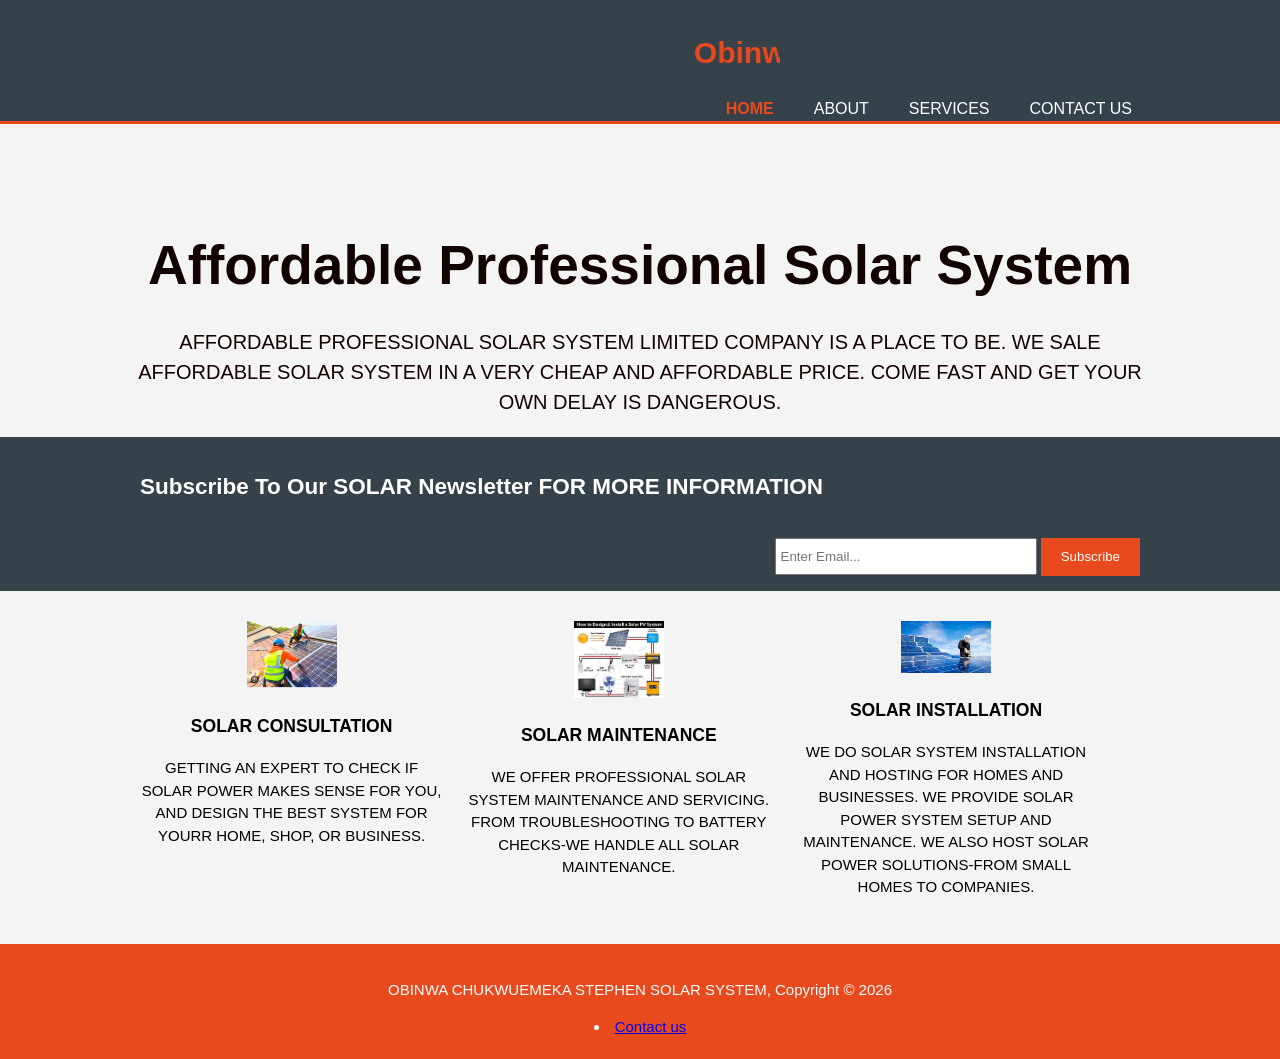
==== index.html @ 6ebd007e "Add files via upload" ====
<!DOCTYPE html>
<html>
  <head>
    <meta charset="utf-8">
    <meta name="description" content="Affordable And Professional Solar System">
	  <meta name="keywords" content="Solar System, Affordable Solar System, Professional Solar System">
  	<meta name="author" content="Brad Traversy">
    <title>Obinwa Chukwuemeka Stephen Solar System | Welcome</title>
    <link rel="stylesheet" href="/style.css">
    <link rel="icon" href="istockphoto-1405880267-612x612.jpg">
  </head>
  <body>
    <header>
      <div class="container">
        <div id="branding">
          <h1><span class="highlight"><marquee>Obinwa Chukwuemeka Stephen</span> Solar System</marquee></h1>
        </div>
        <nav>
          <ul>
            <li class="current"><a href="index.html">Home</a></li>
            <li><a href="about.html">About</a></li>
            <li><a href="services.html">Services</a></li><li><a href="contact.html">Contact us</a></li>
          </ul>
        </nav>
      </div>
    </header>

    <section id="showcase">
      <div class="container"><!DOCTYPE html>
      <html lang="en">
      <head>
          <meta charset="UTF-8">
          <title>Page title</title>
      </head>
      <body>
        <h1>Affordable Professional Solar System</h1>
        <p>AFFORDABLE PROFESSIONAL SOLAR SYSTEM LIMITED COMPANY IS A PLACE TO BE. WE SALE AFFORDABLE SOLAR SYSTEM IN A VERY CHEAP AND AFFORDABLE PRICE. COME FAST AND GET YOUR OWN DELAY IS DANGEROUS.</p>  
      </body>
      </html>
      </div>
    </section>

    <section id="newsletter">
      <div class="container">
        <h1>Subscribe To Our SOLAR Newsletter FOR MORE INFORMATION</h1>
        <form>
          <input type="email" placeholder="Enter Email..." required>
          <button type="submit" class="button_1">Subscribe</button>
        </form>
      </div>
    </section>

    <section id="boxes">
      <div class="container">
        <div class="box">
          <img src="Screenshot_20260521-155431_1.png">
          <h3>SOLAR CONSULTATION
          </h3>
          <p>GETTING AN EXPERT TO CHECK IF SOLAR POWER MAKES SENSE FOR YOU, AND DESIGN THE BEST SYSTEM FOR YOURR HOME, SHOP, OR BUSINESS.</p>
        </div>
        <div class="box">
          <img src="th.jpg">
          <h3>SOLAR MAINTENANCE</h3>
          <p>WE OFFER PROFESSIONAL SOLAR SYSTEM  MAINTENANCE AND SERVICING. FROM TROUBLESHOOTING TO BATTERY CHECKS-WE HANDLE ALL SOLAR MAINTENANCE.</p>
        </div>
        <div class="box">
          <img src="solar-panel-installation.jpg">
          <h3>SOLAR INSTALLATION</h3>
          <p>WE DO SOLAR SYSTEM INSTALLATION AND HOSTING FOR HOMES AND BUSINESSES. WE PROVIDE SOLAR POWER SYSTEM SETUP AND MAINTENANCE. WE ALSO HOST SOLAR POWER SOLUTIONS-FROM SMALL HOMES TO COMPANIES.</p>
        </div>
      </div>
    </section>

    <footer>
      <p>OBINWA CHUKWUEMEKA STEPHEN SOLAR SYSTEM, Copyright &copy; 2026</p><li><a href="contact.html">Contact us</a></li>
    </footer>
  </body>
</html>
---- style.css ----
body{
  font: 15px/1.5 Arial, Helvetica,sans-serif;
  padding:0;
  margin:0;
  background-color:#f4f4f4;
}

/* Global */
.container{
  width:80%;
  margin:auto;
  overflow:hidden;
}

ul{
  margin:0;
  padding:0;
}

.button_1{
  height:38px;
  background:#e8491d;
  border:0;
  padding-left: 20px;
  padding-right:20px;
  color:#ffffff;
}

.dark{
  padding:15px;
  background:#35424a;
  color:#ffffff;
  margin-top:10px;
  margin-bottom:10px;
}

/* Header **/
header{
  background:#35424a;
  color:#ffffff;
  padding-top:30px;
  min-height:70px;
  border-bottom:#e8491d 3px solid;
}

header a{
  color:#ffffff;
  text-decoration:none;
  text-transform: uppercase;
  font-size:16px;
}

header li{
  float:left;
  display:inline;
  padding: 0 20px 0 20px;
}

header #branding{
  float:left;
}

header #branding h1{
  margin:0;
}

header nav{
  float:right;
  margin-top:10px;
}

header .highlight, header .current a{
  color:#e8491d;
  font-weight:bold;
}

header a:hover{
  color:#170404;
  font-weight:bold;
}

/* Showcase */
#showcase{
  min-height:200px;
  background:url('../img/showcase.jpg') no-repeat;
  background-position: center;
  background-size: cover;
  text-align:center;
  color:#130202;
}

#showcase h1{
  margin-top:100px;
  font-size:55px;
  margin-bottom:10px;
}

#showcase p{
  font-size:20px;
}

/* Newsletter */
#newsletter{
  padding:15px;
  color:#ffffff;
  background:#35424a
}

#newsletter h1{
  float:left;
}

#newsletter form {
  float:right;
  margin-top:15px;
}

#newsletter input[type="email"]{
  padding:4px;
  height:25px;
  width:250px;
}

/* Boxes */
#boxes{
  margin-top:20px;
}

#boxes .box{
  float:left;
  text-align: center;
  width:30%;
  padding:10px;
}

#boxes .box img{
  width:90px;
}

/* Sidebar */
aside#sidebar{
  float:right;
  width:30%;
  margin-top:10px;
}

aside#sidebar .quote input, aside#sidebar .quote textarea{
  width:90%;
  padding:5px;
}

/* Main-col */
article#main-col{
  float:left;
  width:65%;
}

/* Services */
ul#services li{
  list-style: none;
  padding:20px;
  border: #cccccc solid 1px;
  margin-bottom:5px;
  background:#e6e6e6;
}

footer{
  padding:20px;
  margin-top:20px;
  color:#ffffff;
  background-color:#e8491d;
  text-align: center;
}

/* Media Queries */
@media(max-width: 768px){
  header #branding,
  header nav,
  header nav li,
  #newsletter h1,
  #newsletter form,
  #boxes .box,
  article#main-col,
  aside#sidebar{
    float:none;
    text-align:center;
    width:100%;
  }

  header{
    padding-bottom:20px;
  }

  #showcase h1{
    margin-top:40px;
  }

  #newsletter button, .quote button{
    display:block;
    width:100%;
  }

  #newsletter form input[type="email"], .quote input, .quote textarea{
    width:100%;
    margin-bottom:5px;
  }
}
.contact-links {
    display: flex;
    justify-content: center;
    align-items: center;
    gap: 15px;
    flex-wrap: wrap;
    padding: 30px;
}

.contact-btn {
    display: inline-block;
    padding: 14px 25px;
    color: white;
    text-decoration: none;
    border-radius: 8px;
    font-size: 16px;
    font-weight: bold;
    transition: 0.3s;
}

.contact-btn:hover {
    transform: translateY(-3px);
    opacity: 0.85;
}

.whatsapp {
    background: #25D366;
}

.telegram {
    background: #0088cc;
}

.phone {
    background: #333;
}

/* Mobile responsive */
@media (max-width: 600px) {
    .contact-links {
        flex-direction: column;
    }

    .contact-btn {
        width: 80%;
        text-align: center;
    }
}
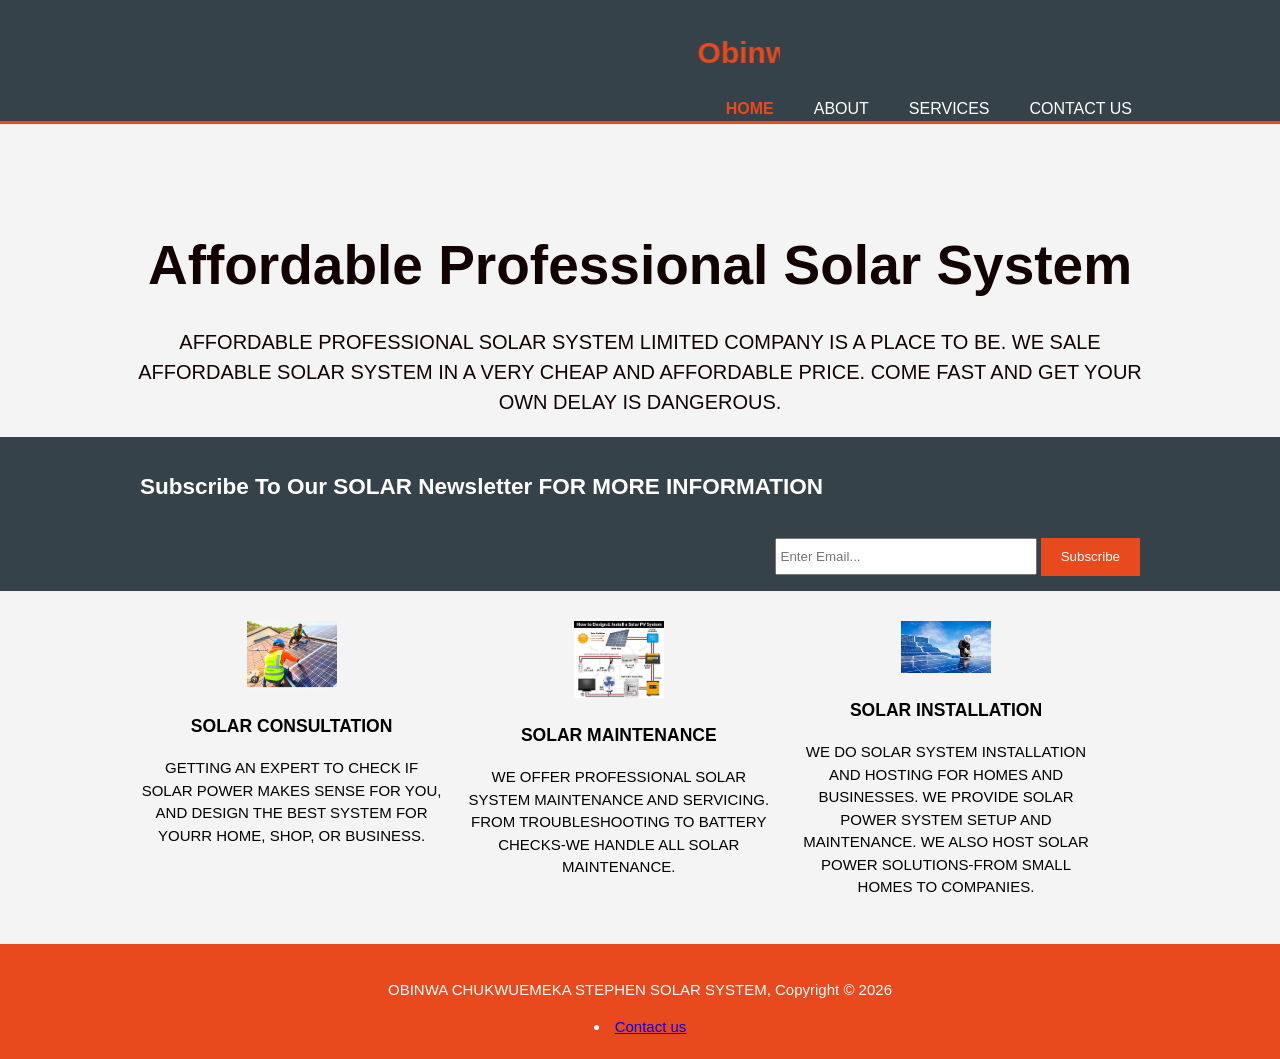
==== commit 2d30feee: "Update index.html" ====
--- a/index.html
+++ b/index.html
@@ -6,7 +6,7 @@
 	  <meta name="keywords" content="Solar System, Affordable Solar System, Professional Solar System">
   	<meta name="author" content="Brad Traversy">
     <title>Obinwa Chukwuemeka Stephen Solar System | Welcome</title>
-    <link rel="stylesheet" href="/style.css">
+    <link rel="stylesheet" href="style.css">
     <link rel="icon" href="istockphoto-1405880267-612x612.jpg">
   </head>
   <body>
